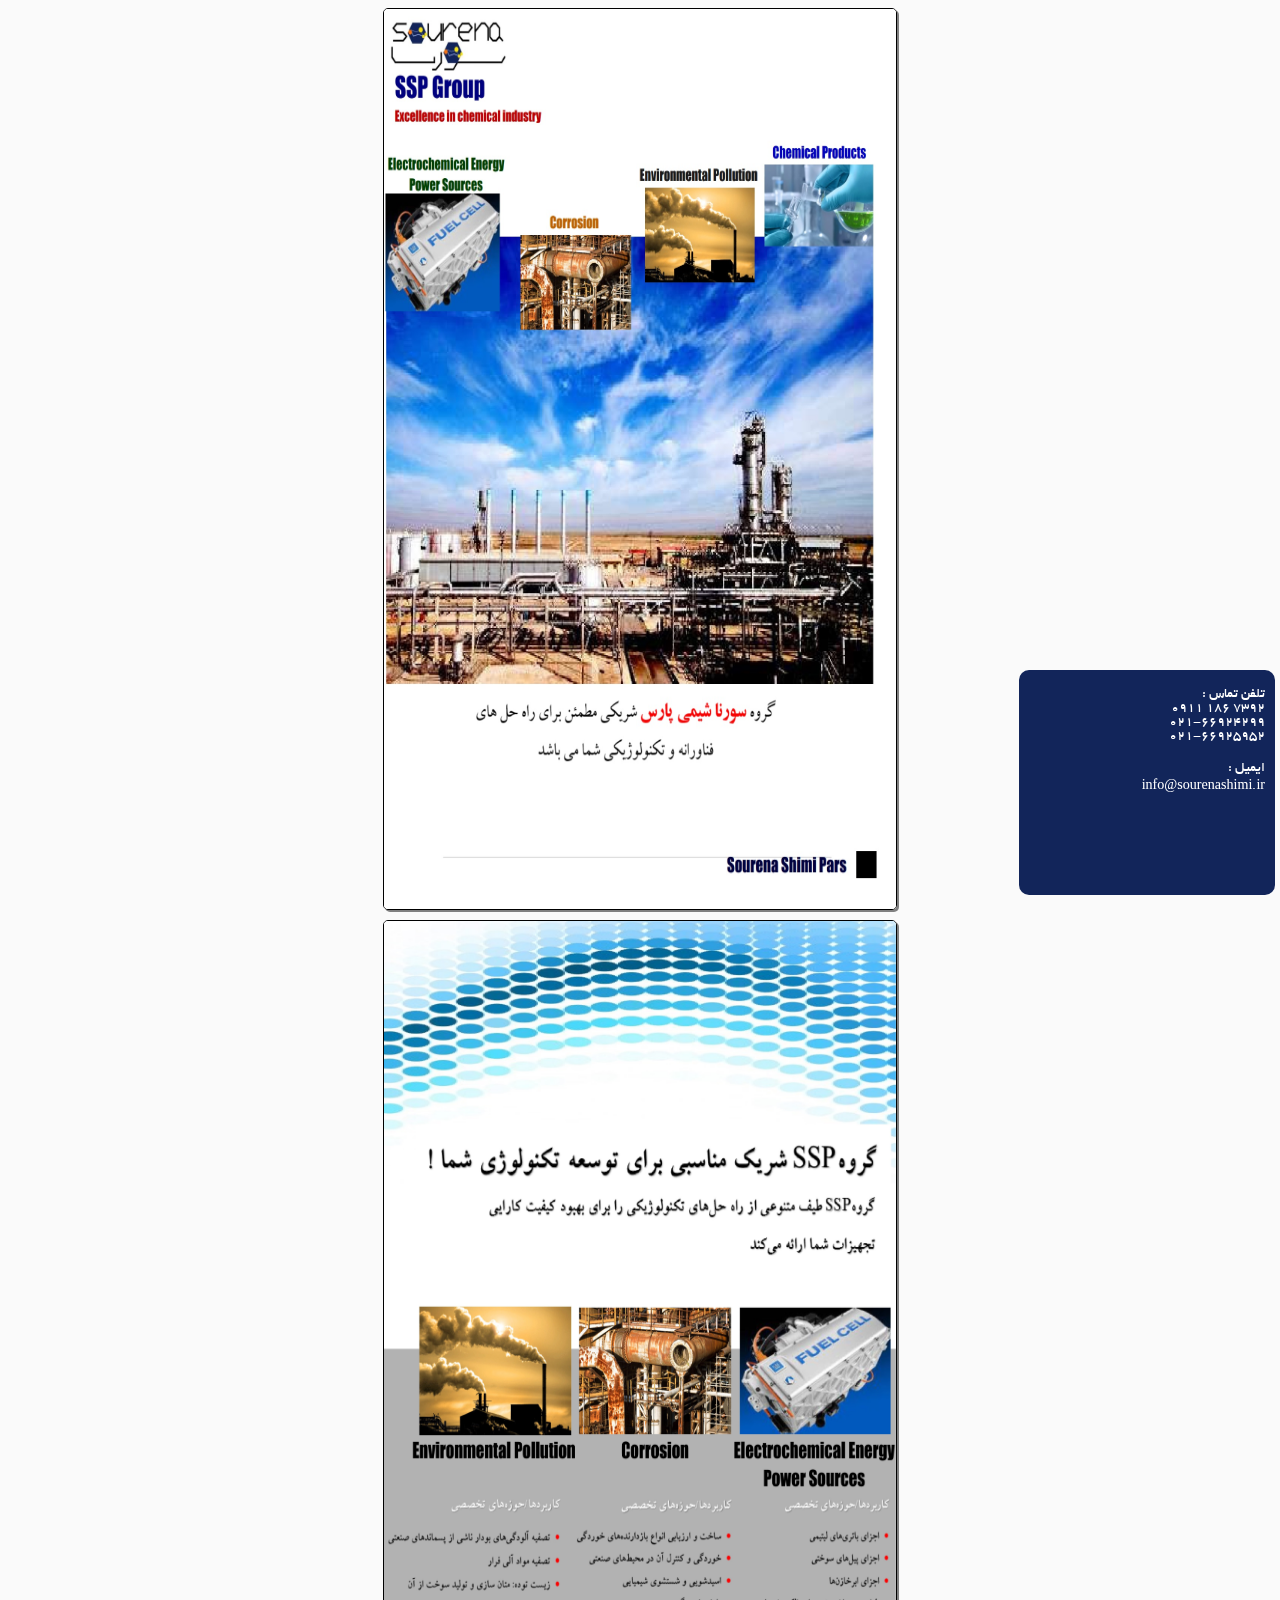
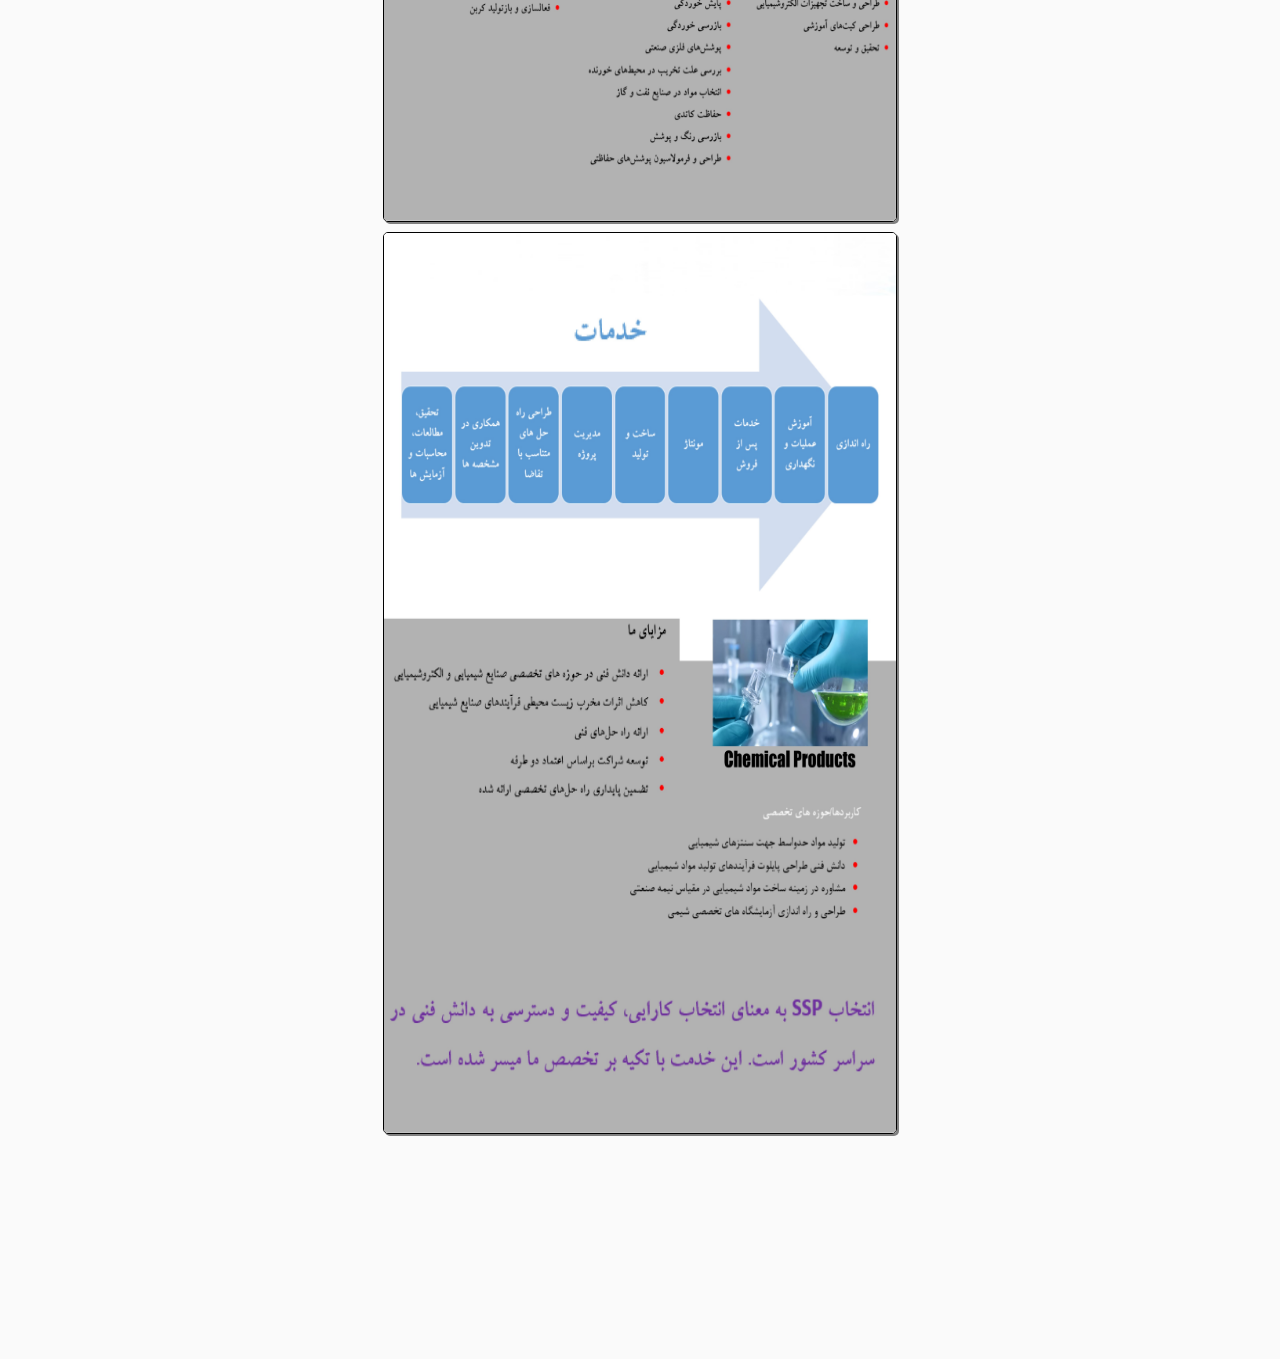
==== index.html @ 619bc740 "new phone number added" ====
<html>
    
    
    <head>
    
    
    <title>Sourenashimi</title>
    <link href="style.css" rel="stylesheet" type="text/css">
    </head>
    
    <body>
        <div class="part-1">
            <img src="part-1.jpg">
        </div>
        
        <div class="part-2">
            <img src="part-2.jpg">
        </div>
        
        <div class="part-3">
            <img src="part-3.jpg">
        </div>
        
        
        <div id="login-footer" class="abs">
            &nbsp;
        <p>: تلفن تماس </p>
        <p> 0911 186 7392</p>
        <p>021-66924299</p>
        <p>021-66925952</p>
            &nbsp;
        <p> : ایمیل</p>
        <p>info@sourenashimi.ir</p>
    </div>
    
    
    
    </body>






</html>
---- style.css ----
@font-face {
    font-family: "yekan";
    src:url("fonts/Yekan.eot?#") format("eot"),    
          url("fonts/Yekan.woff") format("woff"),
          url("fonts/Yekan.ttf") format("truetype"); 
}
body{
    margin: 0;
    background-color: #FAFAFA;
}
.part-1 img{
    height: 100%;
    border: 1px black solid;
    box-shadow: 2px 2px gray;
    width: 40%;
    border-radius: 5px;
}
.part-1,.part-2,.part-3{
    margin: auto;
    margin-top: 8px;
    text-align: center;
    animation: anim;
    animation-duration: 2s;
    animation-iteration-count: 1;
}

.part-2,.part-3{
    margin-top: 10px;
}

.part-2 img{
    height: 100%;
    border:1px black solid;
    box-shadow: 2px 2px gray;
    width: 40%;
    border-radius: 5px;
}
.part-3 img{
    height: 100%;
    border:1px black solid;
    box-shadow: 2px 2px gray;
    width: 40%;
    border-radius: 5px;
}

#login-footer p{
    margin:auto;
    font-family: "yekan";
    text-align: right;
    margin-right: 10px;
    font-size: 88%;
}
#login-footer{
    float: right;
    color: white;
    width: 20%;
    bottom: 5;
    right: 5;
    text-align: center;
    background-color: #12255A;
    position:sticky;
    margin: auto;
    height: 25%;
    border-radius: 10px;
}

@keyframes anim{
    0%{opacity: 0.2;}
    25%{opacity: 0.5;}
    50%{opacity: 0.7;}
    75%{opacity: 0.8;}
    100%{opacity: 1;}

} 
@media all and (max-width: 1024px) {
    .part-1 img{
    width: 90%;
}
    .part-3 img{
        width: 90%;
    }
    
    .part-2 img{
        
        width: 90%;
    }
    #login-footer{
        display: none;
    }
    
}
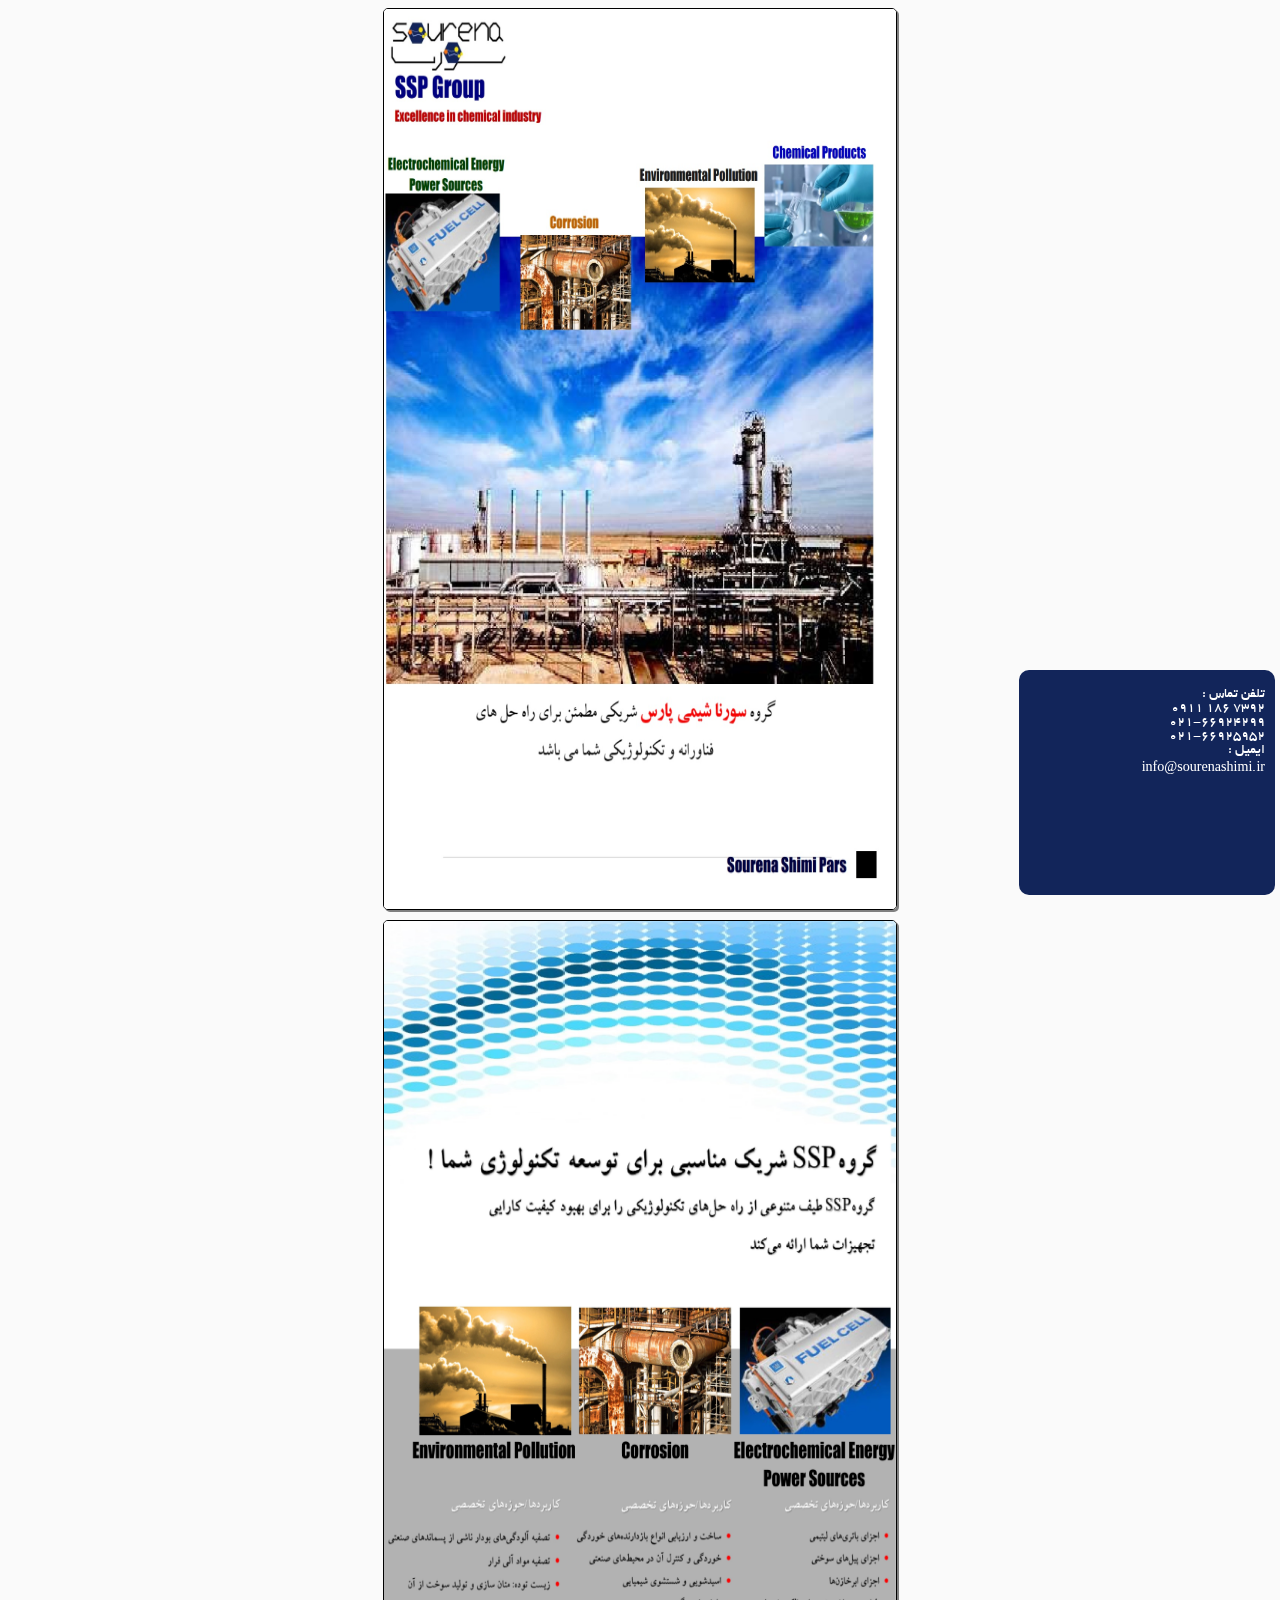
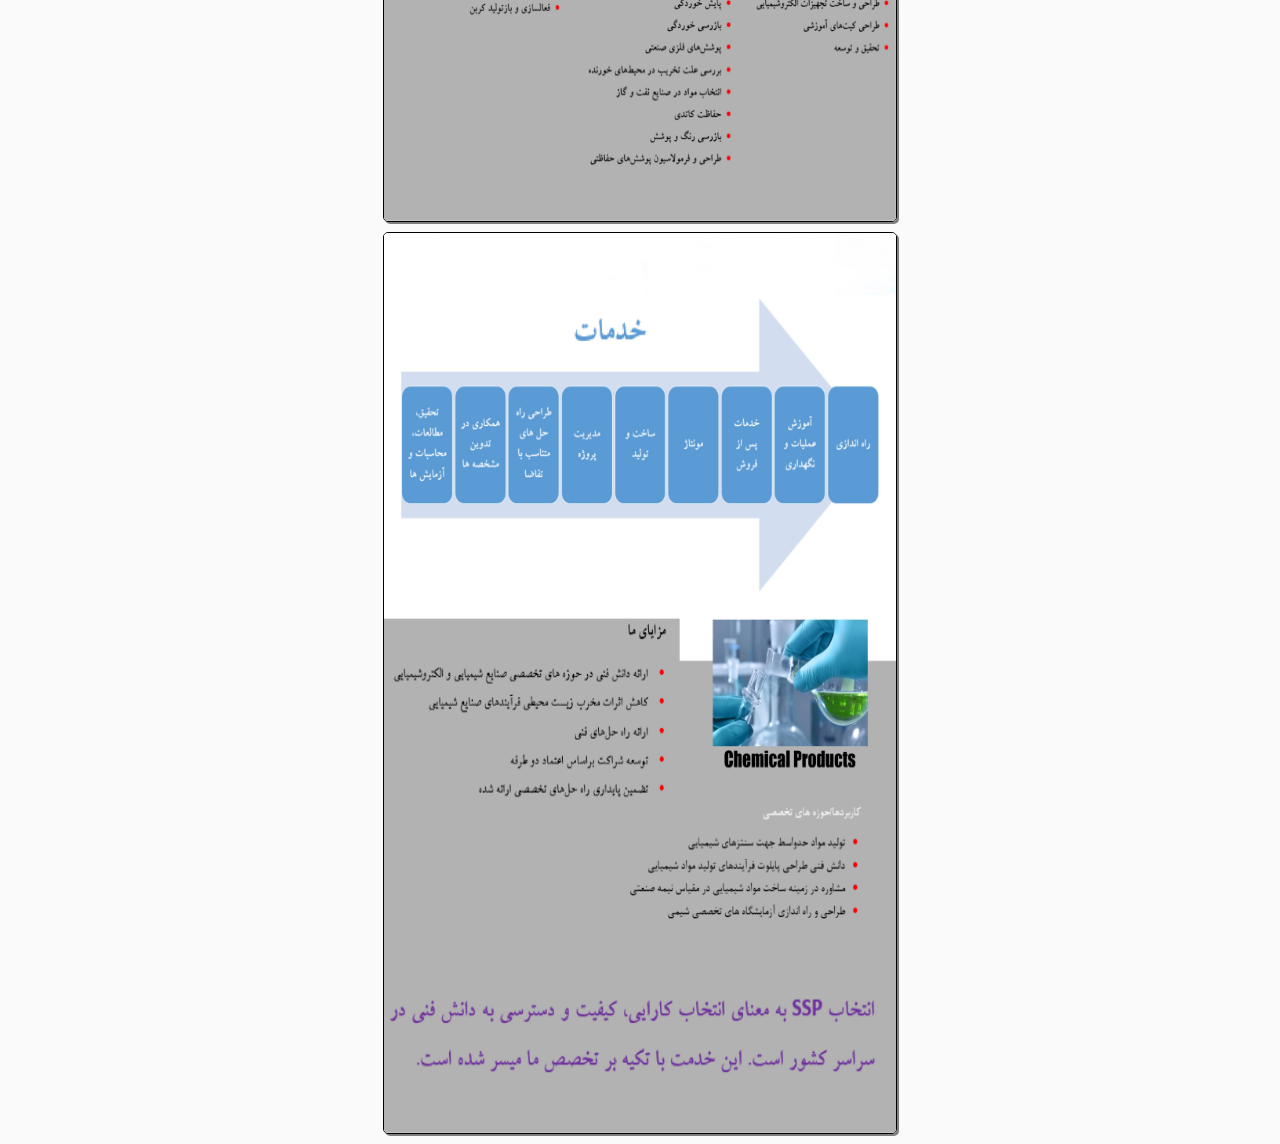
==== commit 0507cfe5: "minor edit" ====
--- a/index.html
+++ b/index.html
@@ -28,7 +28,6 @@
         <p> 0911 186 7392</p>
         <p>021-66924299</p>
         <p>021-66925952</p>
-            &nbsp;
         <p> : ایمیل</p>
         <p>info@sourenashimi.ir</p>
     </div>
--- a/style.css
+++ b/style.css
@@ -27,6 +27,7 @@
 
 .part-2,.part-3{
     margin-top: 10px;
+    margin-bottom: 10px;
 }
 
 .part-2 img{
@@ -59,7 +60,7 @@
     right: 5;
     text-align: center;
     background-color: #12255A;
-    position:sticky;
+    position:fixed;
     margin: auto;
     height: 25%;
     border-radius: 10px;
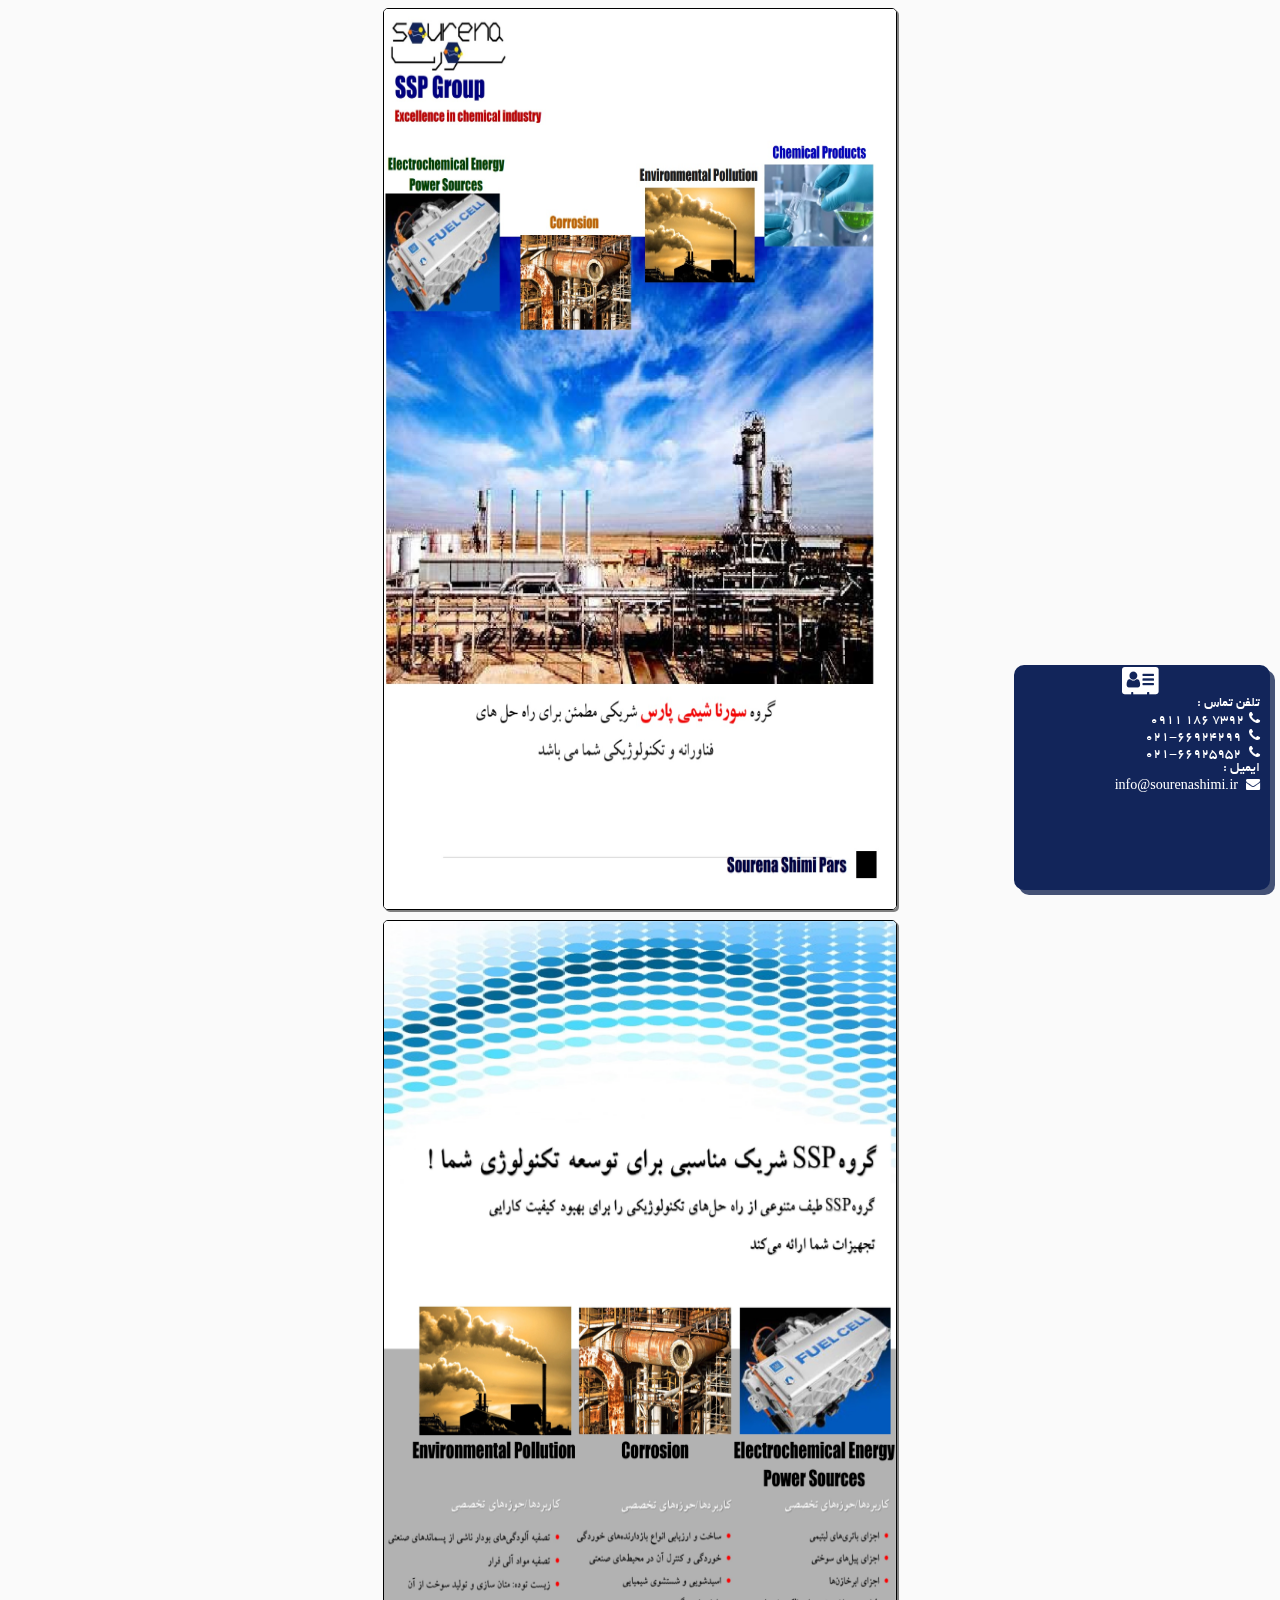
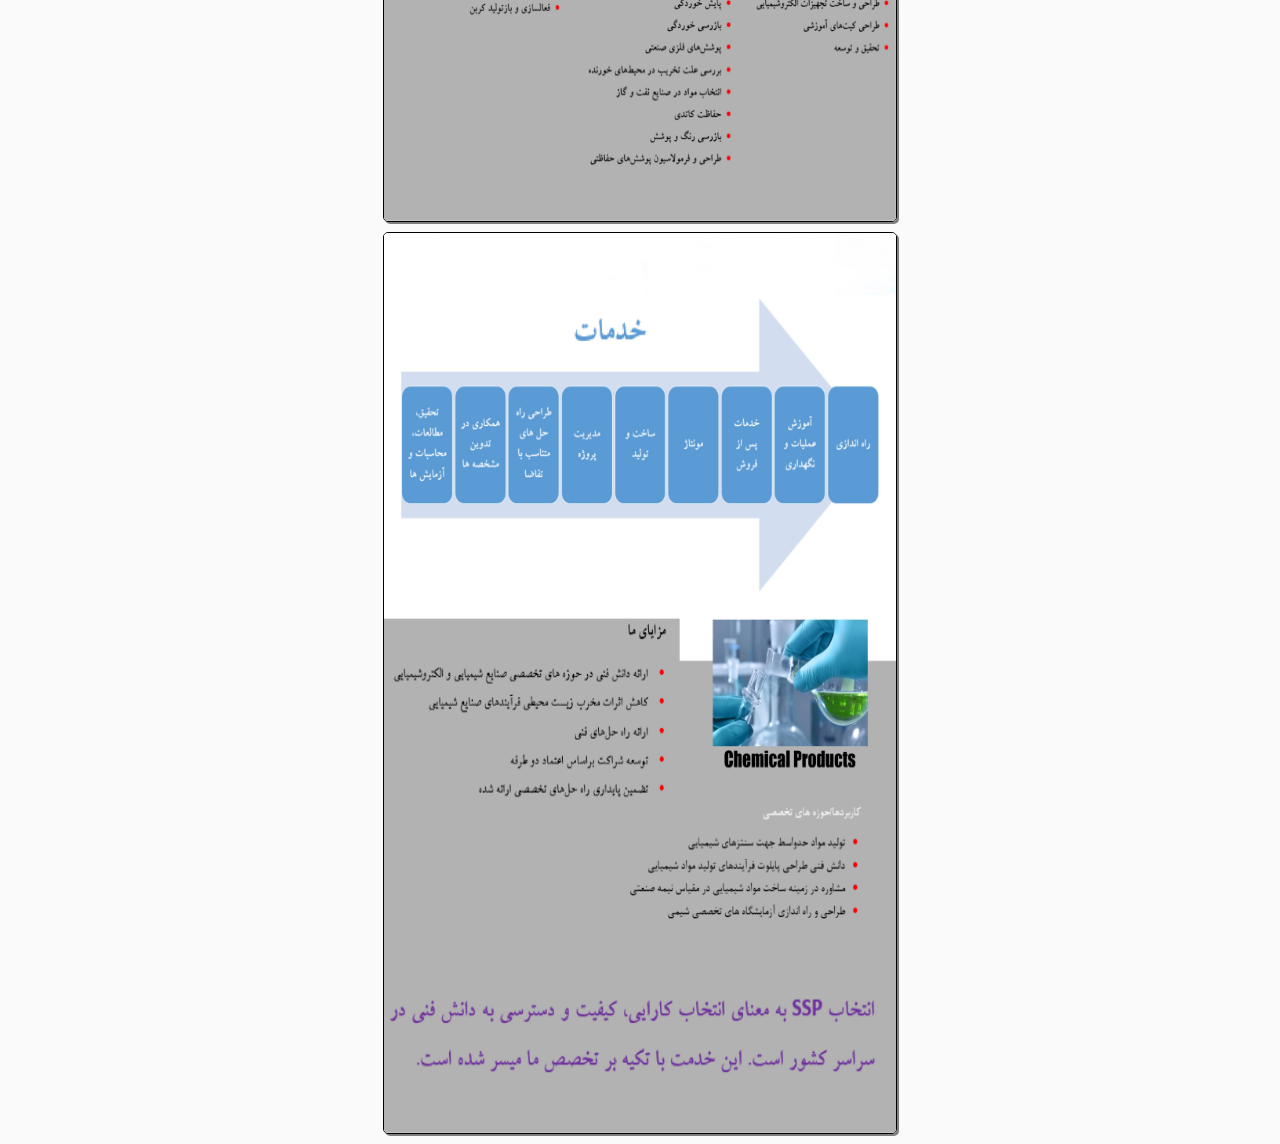
==== commit 13ecf21f: "awsome icons added" ====
--- a/index.html
+++ b/index.html
@@ -6,6 +6,7 @@
     
     <title>Sourenashimi</title>
     <link href="style.css" rel="stylesheet" type="text/css">
+    <link rel="stylesheet" href="awsome/css/font-awesome.min.css">
     </head>
     
     <body>
@@ -22,14 +23,15 @@
         </div>
         
         
-        <div id="login-footer" class="abs">
+        <div id="address-footer" class="abs">
+            <i class="fa fa-address-card fa-2x" aria-hidden="true"></i>
             &nbsp;
         <p>: تلفن تماس </p>
-        <p> 0911 186 7392</p>
-        <p>021-66924299</p>
-        <p>021-66925952</p>
+        <p> 0911 186 7392<i class="fa fa-phone" aria-hidden="true"></i> </p>
+        <p>021-66924299 <i class="fa fa-phone" aria-hidden="true"></i></p>
+        <p>021-66925952 <i class="fa fa-phone" aria-hidden="true"></i></p>
         <p> : ایمیل</p>
-        <p>info@sourenashimi.ir</p>
+        <p>info@sourenashimi.ir <i class="fa fa-envelope " aria-hidden="true" ></i></p>
     </div>
     
     
--- a/style.css
+++ b/style.css
@@ -45,25 +45,30 @@
     border-radius: 5px;
 }
 
-#login-footer p{
+#address-footer p{
     margin:auto;
     font-family: "yekan";
     text-align: right;
     margin-right: 10px;
     font-size: 88%;
 }
-#login-footer{
+#address-footer i{
+    text-align: right;
+    margin-left: 5px;
+}
+#address-footer{
     float: right;
     color: white;
     width: 20%;
-    bottom: 5;
-    right: 5;
+    bottom: 10;
+    right: 10;
     text-align: center;
     background-color: #12255A;
     position:fixed;
     margin: auto;
     height: 25%;
     border-radius: 10px;
+    box-shadow:5px 5px #445175;
 }
 
 @keyframes anim{
@@ -86,7 +91,11 @@
         
         width: 90%;
     }
-    #login-footer{
+    
+    .part-2,.part-1,.part-3{
+        height: 100%;
+    }
+    #address-footer{
         display: none;
     }
     
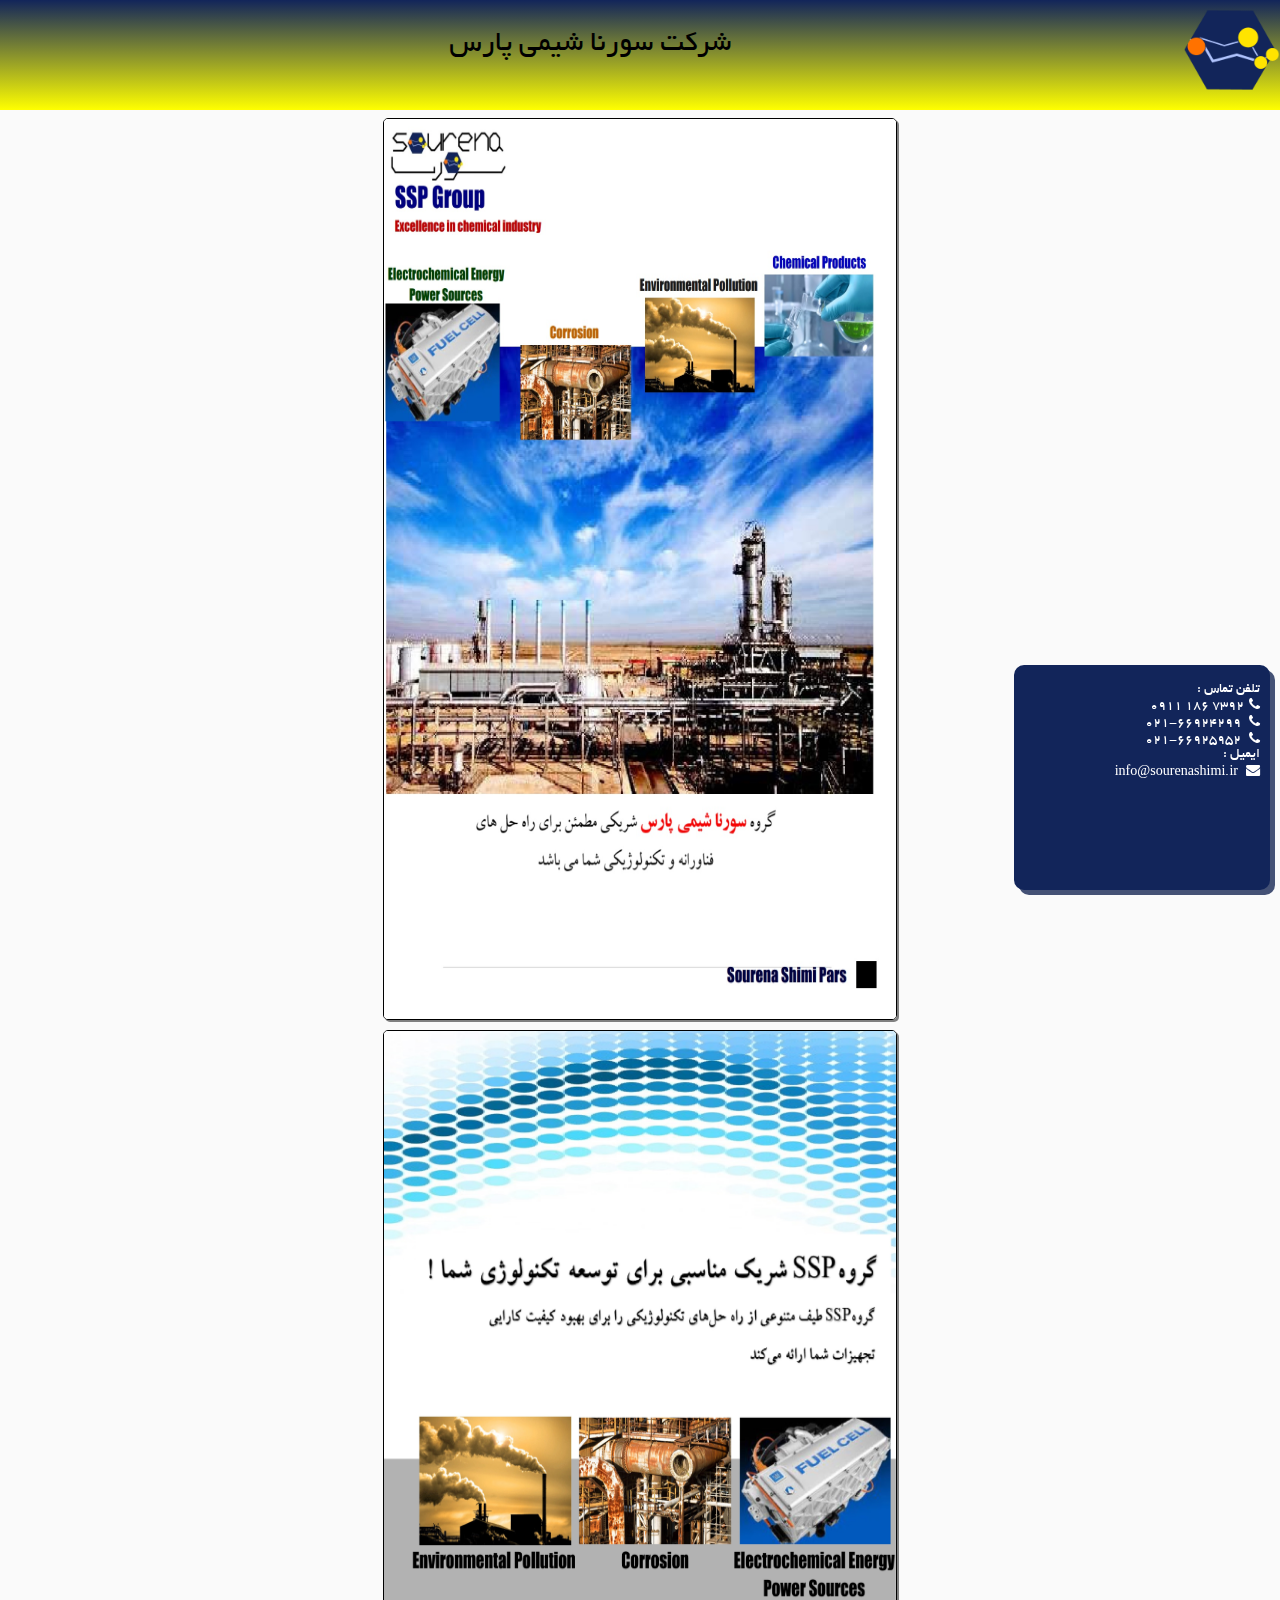
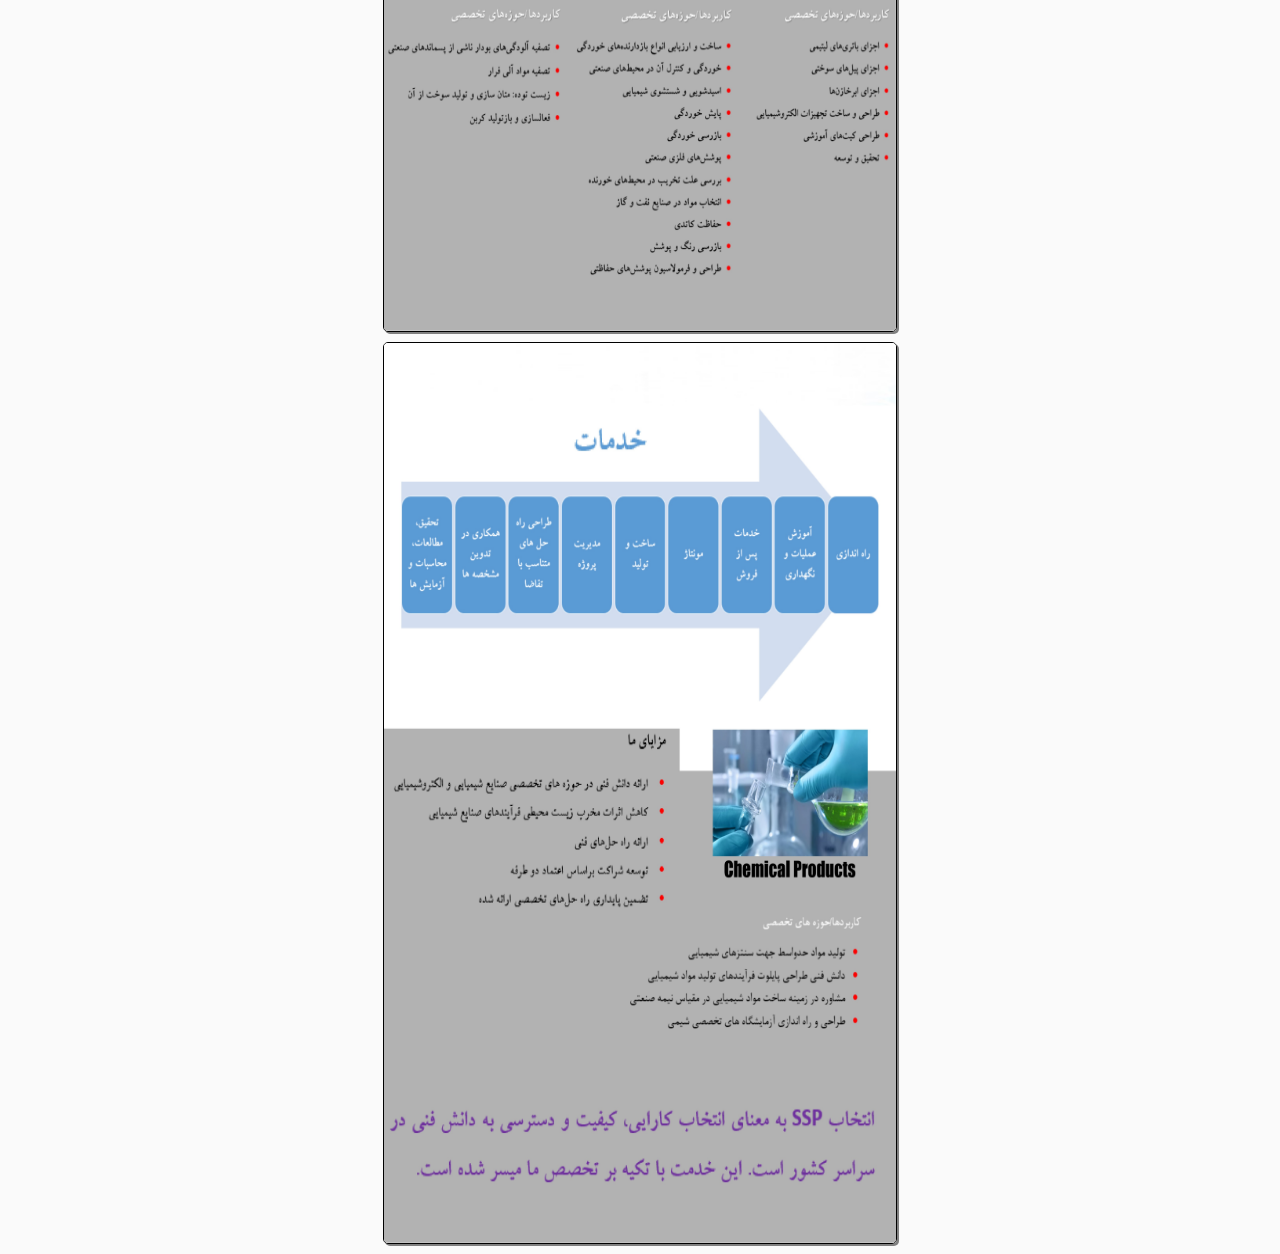
==== commit f431f447: "minor edit in site" ====
--- a/index.html
+++ b/index.html
@@ -2,29 +2,35 @@
     
     
     <head>
-    
-    
-    <title>Sourenashimi</title>
+    <meta name="description" content="SSP Group-شرکت سورنا شیمی پارس"/>
+    <meta property="og:title" content="SSP Group" />
+    <meta property="og:site_name" content="www.sourenashimi.ir"/>
+    <meta property="og:description" content="SSP Group-شرکت سورنا شیمی پارس" />
+    <meta property="og:image" content="http://www.sourenashimi.ir/images/ssp8.png" />
+    <title>شرکت سورنا شیمی پارس</title>
     <link href="style.css" rel="stylesheet" type="text/css">
     <link rel="stylesheet" href="awsome/css/font-awesome.min.css">
     </head>
     
     <body>
+        <div class="header">
+            <img src="images/ssp8.png">
+            <p>شرکت سورنا شیمی پارس</p>
+        </div>
         <div class="part-1">
-            <img src="part-1.jpg">
+            <img src="images/part-1.jpg">
         </div>
         
         <div class="part-2">
-            <img src="part-2.jpg">
+            <img src="images/part-2.jpg">
         </div>
         
         <div class="part-3">
-            <img src="part-3.jpg">
+            <img src="images/part-3.jpg">
         </div>
         
         
         <div id="address-footer" class="abs">
-            <i class="fa fa-address-card fa-2x" aria-hidden="true"></i>
             &nbsp;
         <p>: تلفن تماس </p>
         <p> 0911 186 7392<i class="fa fa-phone" aria-hidden="true"></i> </p>
--- a/style.css
+++ b/style.css
@@ -8,6 +8,31 @@
 body{
     margin: 0;
     background-color: #FAFAFA;
+}
+
+.header img{
+    height: 100px;
+    width: 100px;
+    float: right;
+    
+}
+.header{
+    width: 100%;
+    height: 110px;
+    background:linear-gradient(#12255A,yellow);
+    animation: anim;
+    animation-duration: 2.5s;
+    animation-iteration-count: 1;
+}
+
+.header p{
+    font-family: "yekan";
+    font-size: 30px;
+    text-align: center;
+    margin:auto;
+    padding: auto;
+    vertical-align: middle;
+    padding-top: 30px;
 }
 .part-1 img{
     height: 100%;
@@ -21,7 +46,7 @@
     margin-top: 8px;
     text-align: center;
     animation: anim;
-    animation-duration: 2s;
+    animation-duration: 2.5s;
     animation-iteration-count: 1;
 }
 
@@ -81,22 +106,27 @@
 } 
 @media all and (max-width: 1024px) {
     .part-1 img{
-    width: 90%;
+    width: 100%;
 }
     .part-3 img{
-        width: 90%;
+        width: 100%;
     }
     
     .part-2 img{
         
-        width: 90%;
+        width: 100%;
     }
     
     .part-2,.part-1,.part-3{
         height: 100%;
     }
     #address-footer{
-        display: none;
+        float: none;
+        width: 100%;
+        position: static;
     }
+    #address-footer p{
+    font-size: 100%;
+}
     
 }
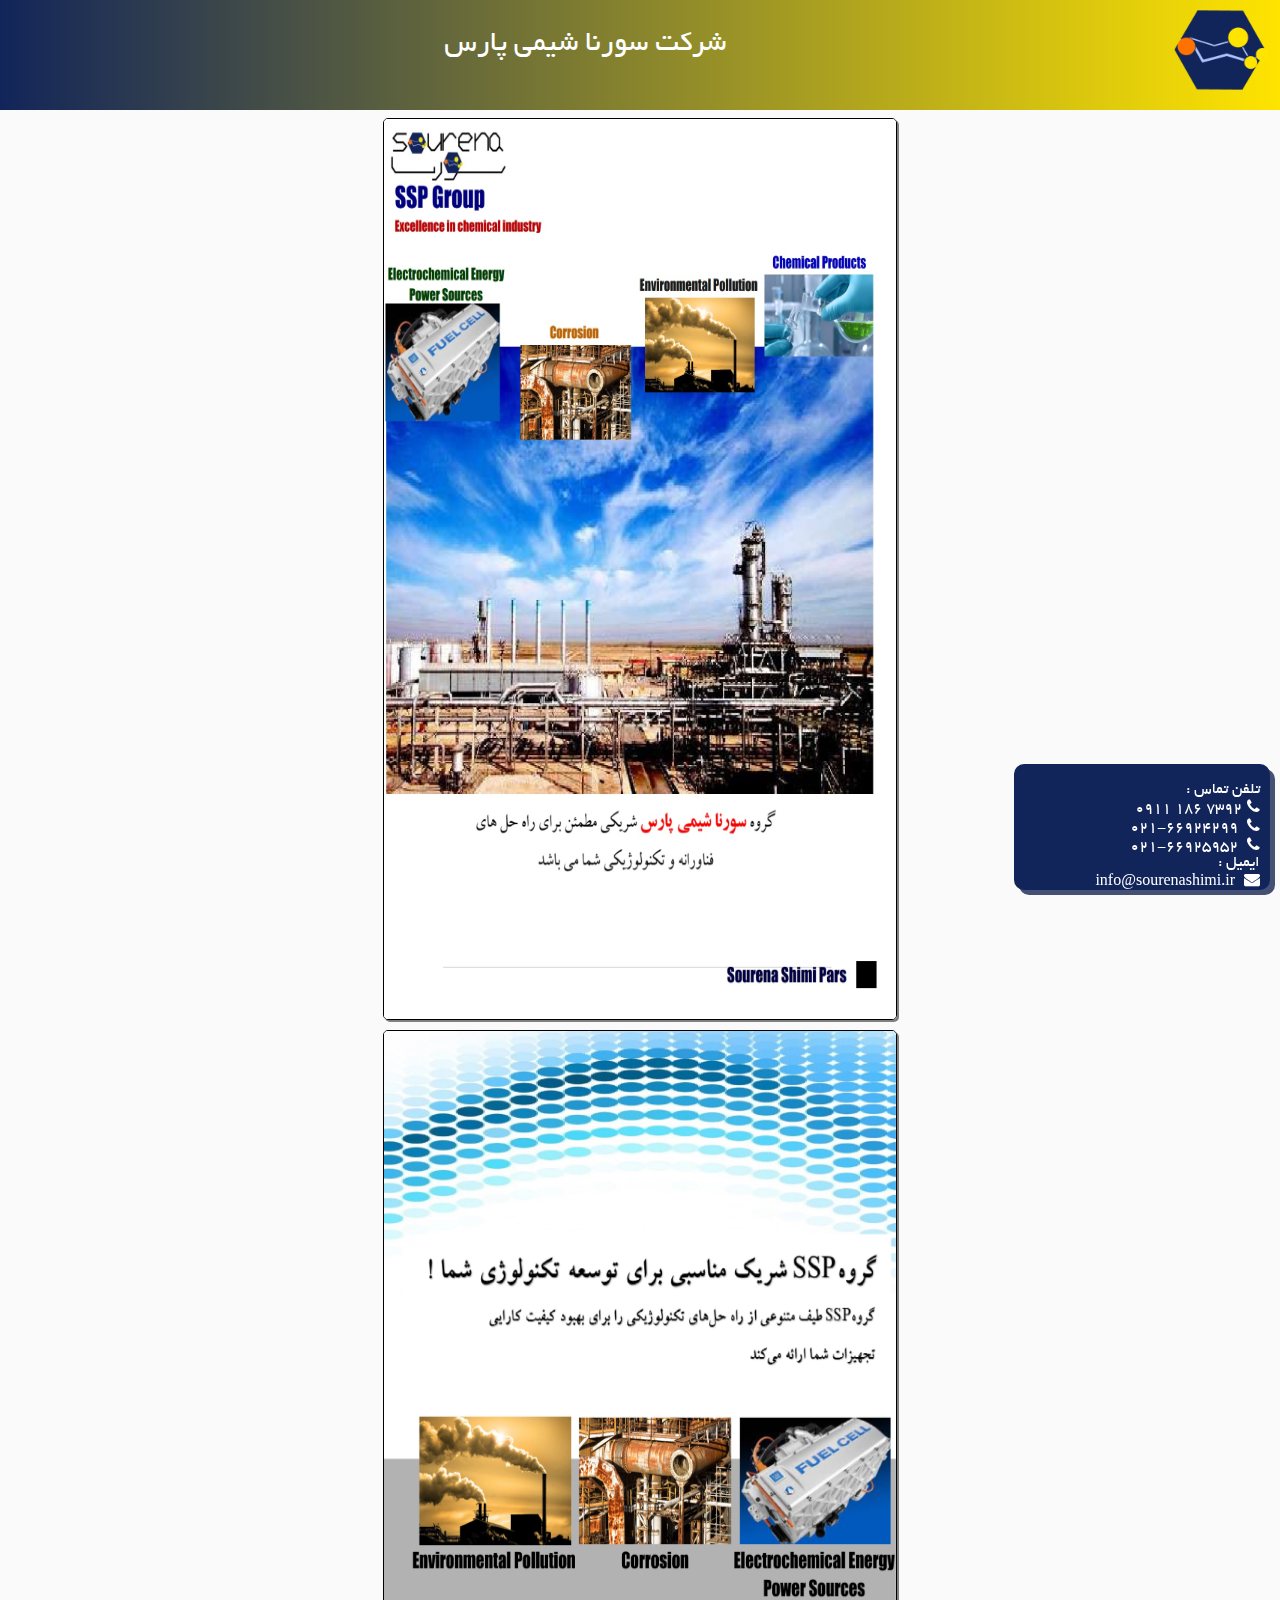
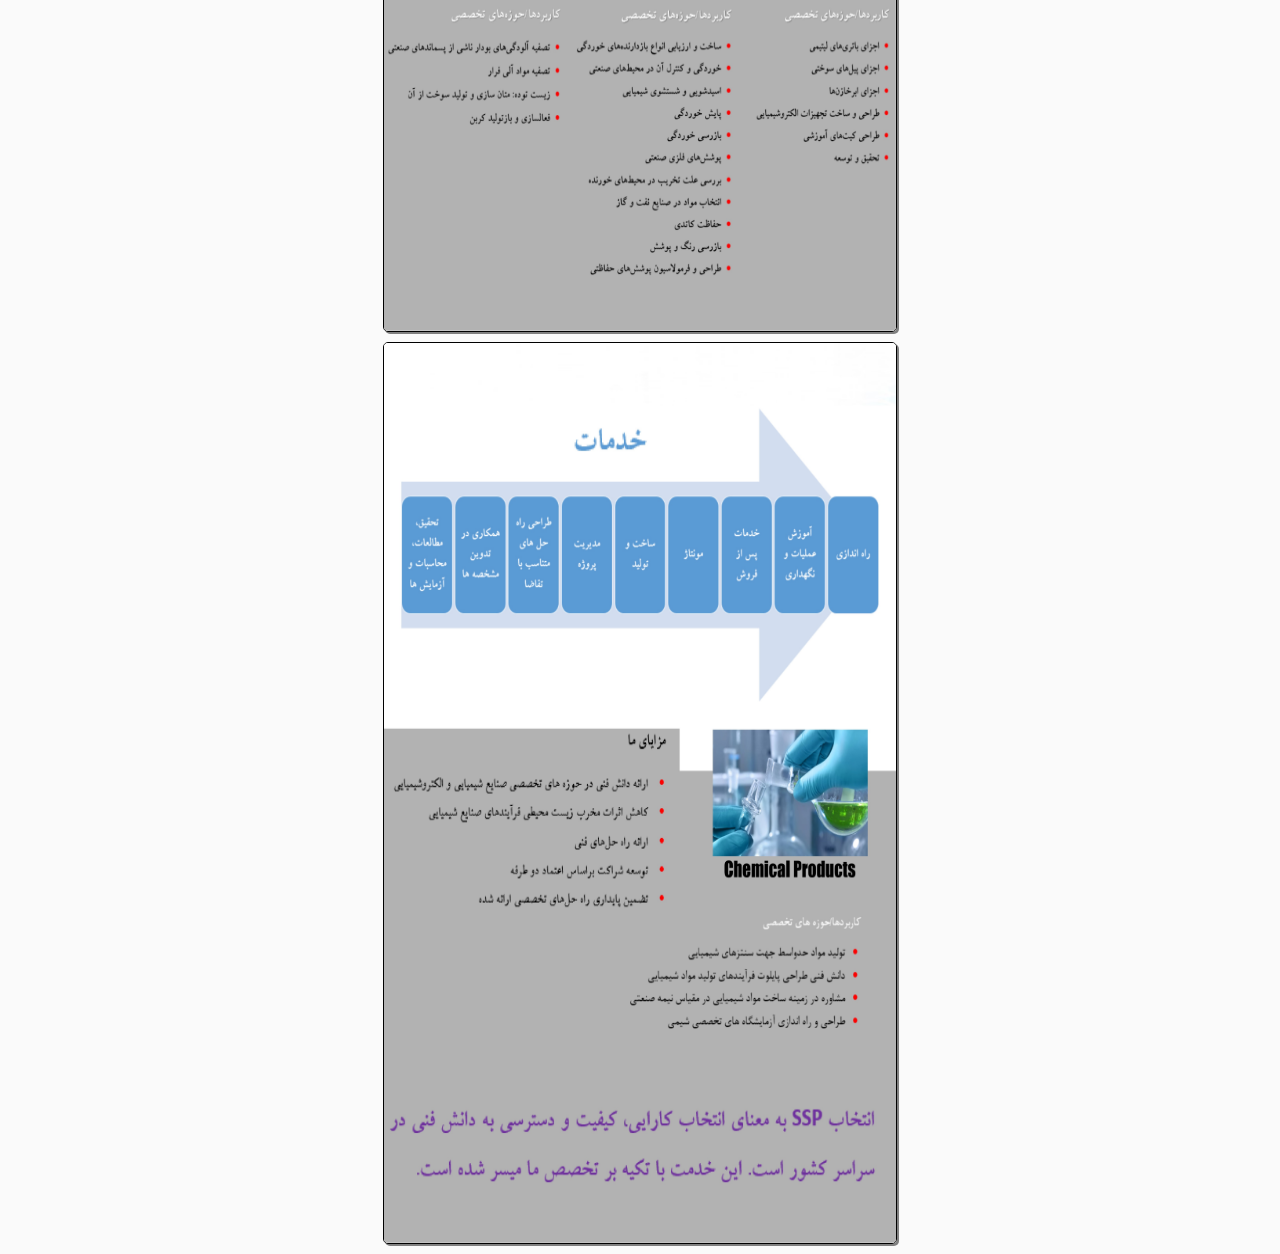
==== commit 2b4d6238: "fix : minor edit in font-size" ====
--- a/index.html
+++ b/index.html
@@ -18,15 +18,15 @@
             <p>شرکت سورنا شیمی پارس</p>
         </div>
         <div class="part-1">
-            <img src="images/part-1.jpg">
+            <img src="images/part-1.jpg" alt="شرکت سورنا شیمی پارس">
         </div>
         
         <div class="part-2">
-            <img src="images/part-2.jpg">
+            <img src="images/part-2.jpg" alt="شرکت سورنا شیمی پارس">
         </div>
         
         <div class="part-3">
-            <img src="images/part-3.jpg">
+            <img src="images/part-3.jpg" alt="شرکت سورنا شیمی پارس">
         </div>
         
         
--- a/style.css
+++ b/style.css
@@ -14,14 +14,15 @@
     height: 100px;
     width: 100px;
     float: right;
+    margin-right: 10px;
     
 }
 .header{
     width: 100%;
     height: 110px;
-    background:linear-gradient(#12255A,yellow);
+    background:linear-gradient(90deg,#12255A,#FFE400);
     animation: anim;
-    animation-duration: 2.5s;
+    animation-duration: 2s;
     animation-iteration-count: 1;
 }
 
@@ -33,6 +34,7 @@
     padding: auto;
     vertical-align: middle;
     padding-top: 30px;
+    color: white;
 }
 .part-1 img{
     height: 100%;
@@ -75,7 +77,7 @@
     font-family: "yekan";
     text-align: right;
     margin-right: 10px;
-    font-size: 88%;
+    font-size: 100%;
 }
 #address-footer i{
     text-align: right;
@@ -91,7 +93,7 @@
     background-color: #12255A;
     position:fixed;
     margin: auto;
-    height: 25%;
+    height: auto;
     border-radius: 10px;
     box-shadow:5px 5px #445175;
 }
@@ -105,6 +107,19 @@
 
 } 
 @media all and (max-width: 1024px) {
+    .header{
+
+    height: auto;
+}
+    .header p{
+
+    font-size: 50px;
+        padding-bottom: 30px;
+
+}
+    .header img{
+        display: none;
+    }
     .part-1 img{
     width: 100%;
 }
@@ -123,10 +138,13 @@
     #address-footer{
         float: none;
         width: 100%;
+        height: auto;
         position: static;
+        border-bottom-left-radius: none;
+        border-bottom-right-radius: none;
     }
     #address-footer p{
-    font-size: 100%;
+    font-size: 30px;
 }
     
 }
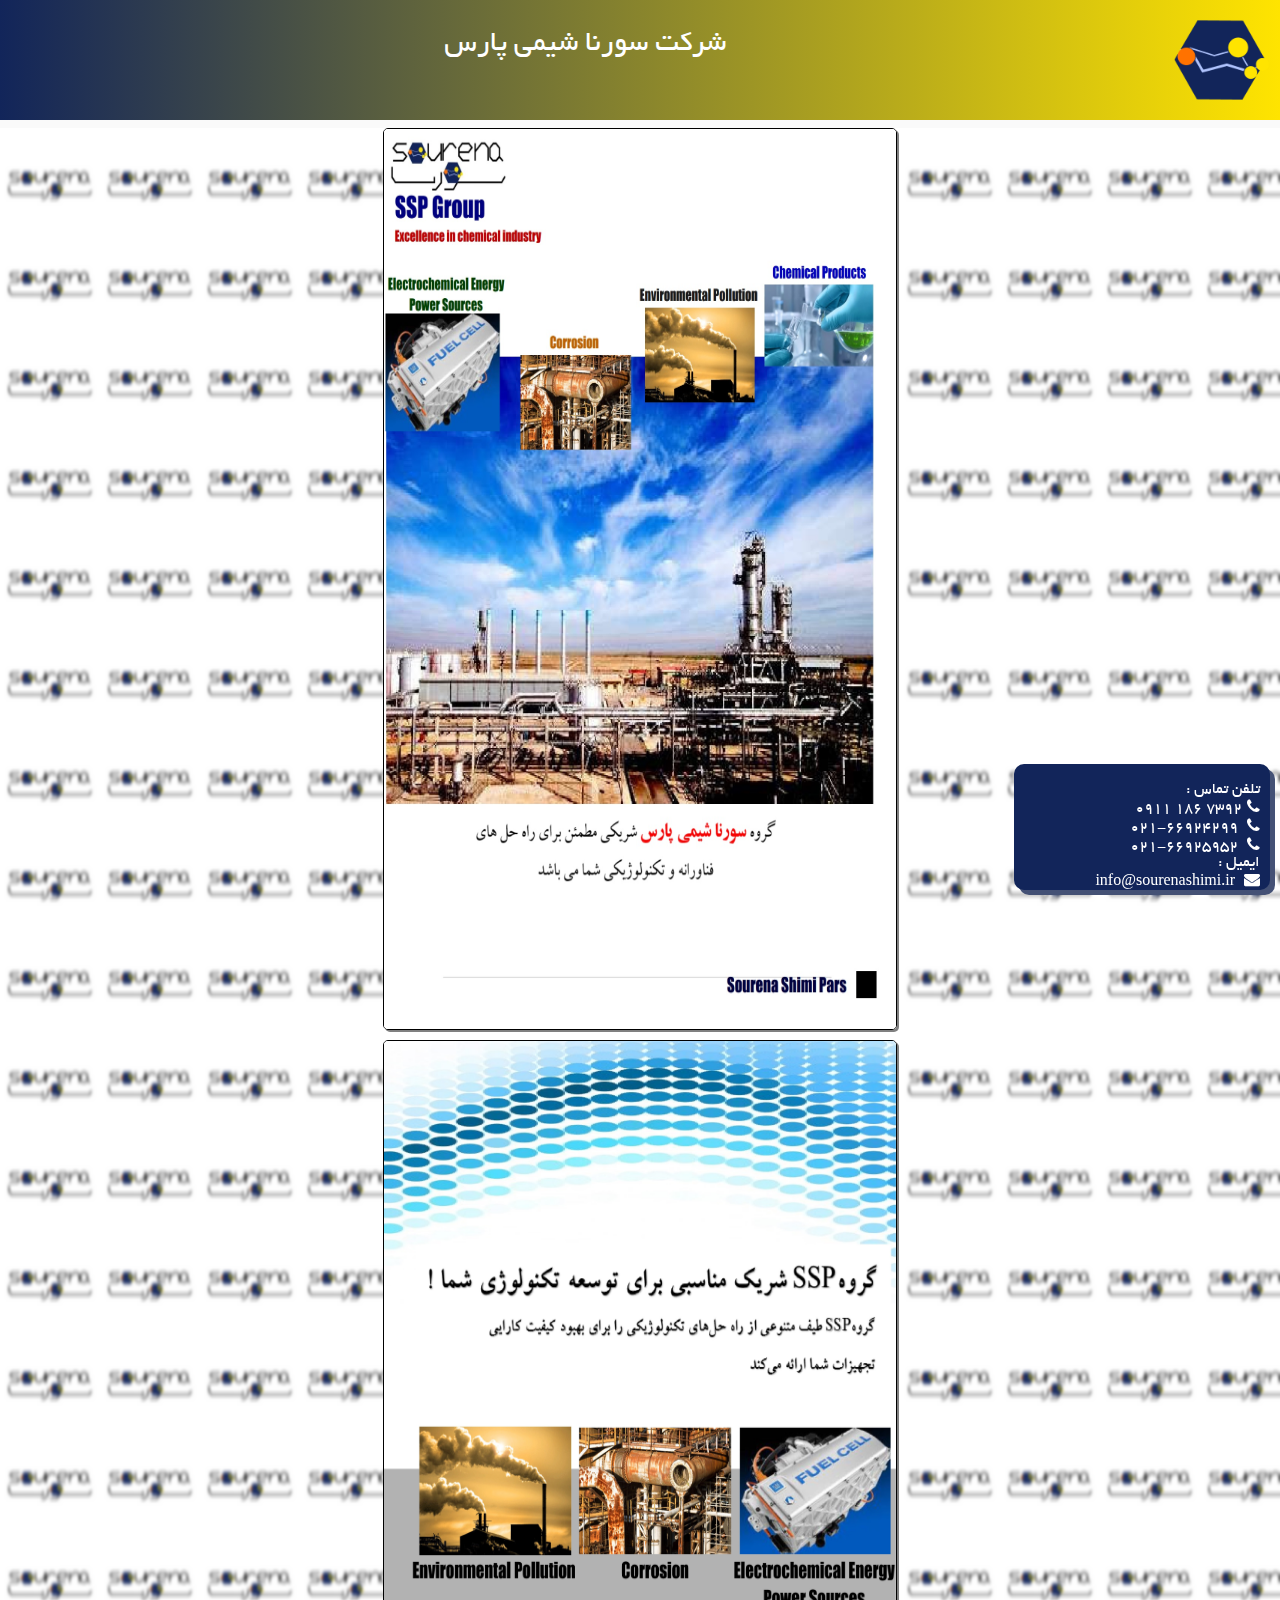
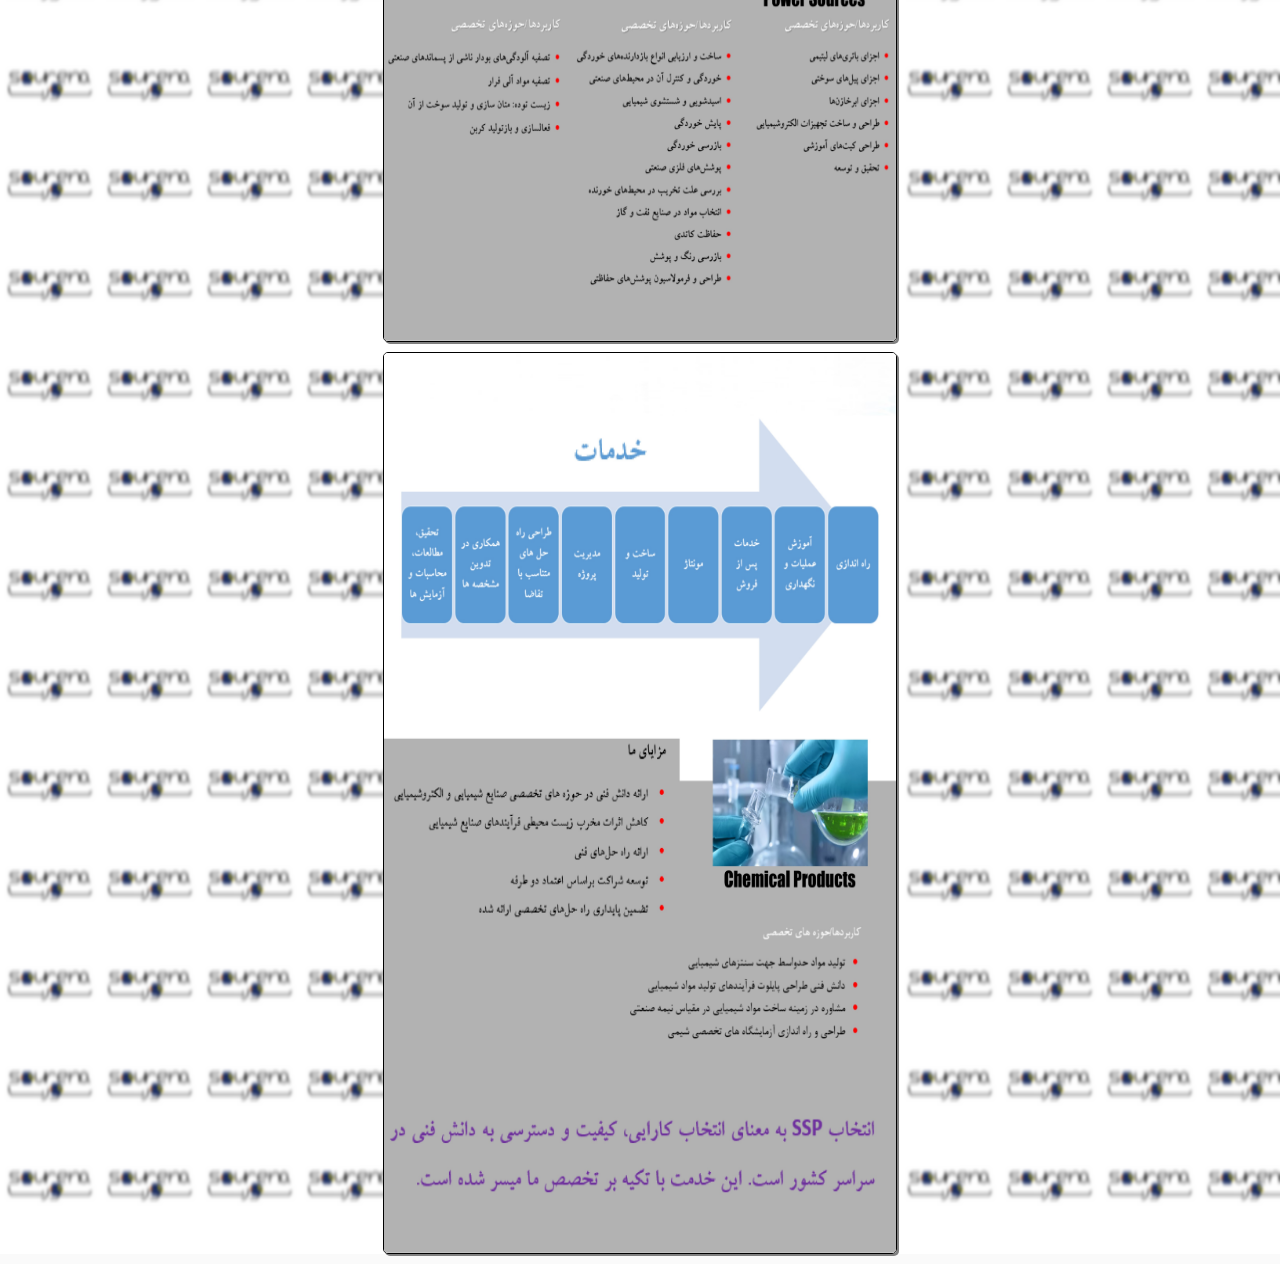
==== commit 8c31b6c8: "background changed" ====
--- a/index.html
+++ b/index.html
@@ -17,6 +17,7 @@
             <img src="images/ssp8.png">
             <p>شرکت سورنا شیمی پارس</p>
         </div>
+        <div class="body-part">
         <div class="part-1">
             <img src="images/part-1.jpg" alt="شرکت سورنا شیمی پارس">
         </div>
@@ -28,7 +29,7 @@
         <div class="part-3">
             <img src="images/part-3.jpg" alt="شرکت سورنا شیمی پارس">
         </div>
-        
+            </div>
         
         <div id="address-footer" class="abs">
             &nbsp;
--- a/style.css
+++ b/style.css
@@ -8,6 +8,11 @@
 body{
     margin: 0;
     background-color: #FAFAFA;
+
+}
+
+.body-part{
+    background-image: url(images/sspfinaler.png);
 }
 
 .header img{
@@ -15,16 +20,24 @@
     width: 100px;
     float: right;
     margin-right: 10px;
-    
+    animation-name: anim-arm;
+    animation-duration: 2s;
+    animation-iteration-count: 1;
+    margin-top: 10px;
+}
+
+.header img:hover{
+    opacity: 0.5;
 }
 .header{
     width: 100%;
-    height: 110px;
+    height: 120px;
     background:linear-gradient(90deg,#12255A,#FFE400);
     animation: anim;
     animation-duration: 2s;
     animation-iteration-count: 1;
 }
+
 
 .header p{
     font-family: "yekan";
@@ -47,9 +60,6 @@
     margin: auto;
     margin-top: 8px;
     text-align: center;
-    animation: anim;
-    animation-duration: 2.5s;
-    animation-iteration-count: 1;
 }
 
 .part-2,.part-3{
@@ -106,6 +116,15 @@
     100%{opacity: 1;}
 
 } 
+
+@keyframes anim-arm{
+    0%{transform:scale(1,1);}
+    25%{transform:rotate(90deg);}
+    50%{transform:rotate(180deg);}
+    75%{transform:rotate(270deg);}
+    100%{transform:rotate(360deg);}
+
+} 
 @media all and (max-width: 1024px) {
     .header{
 
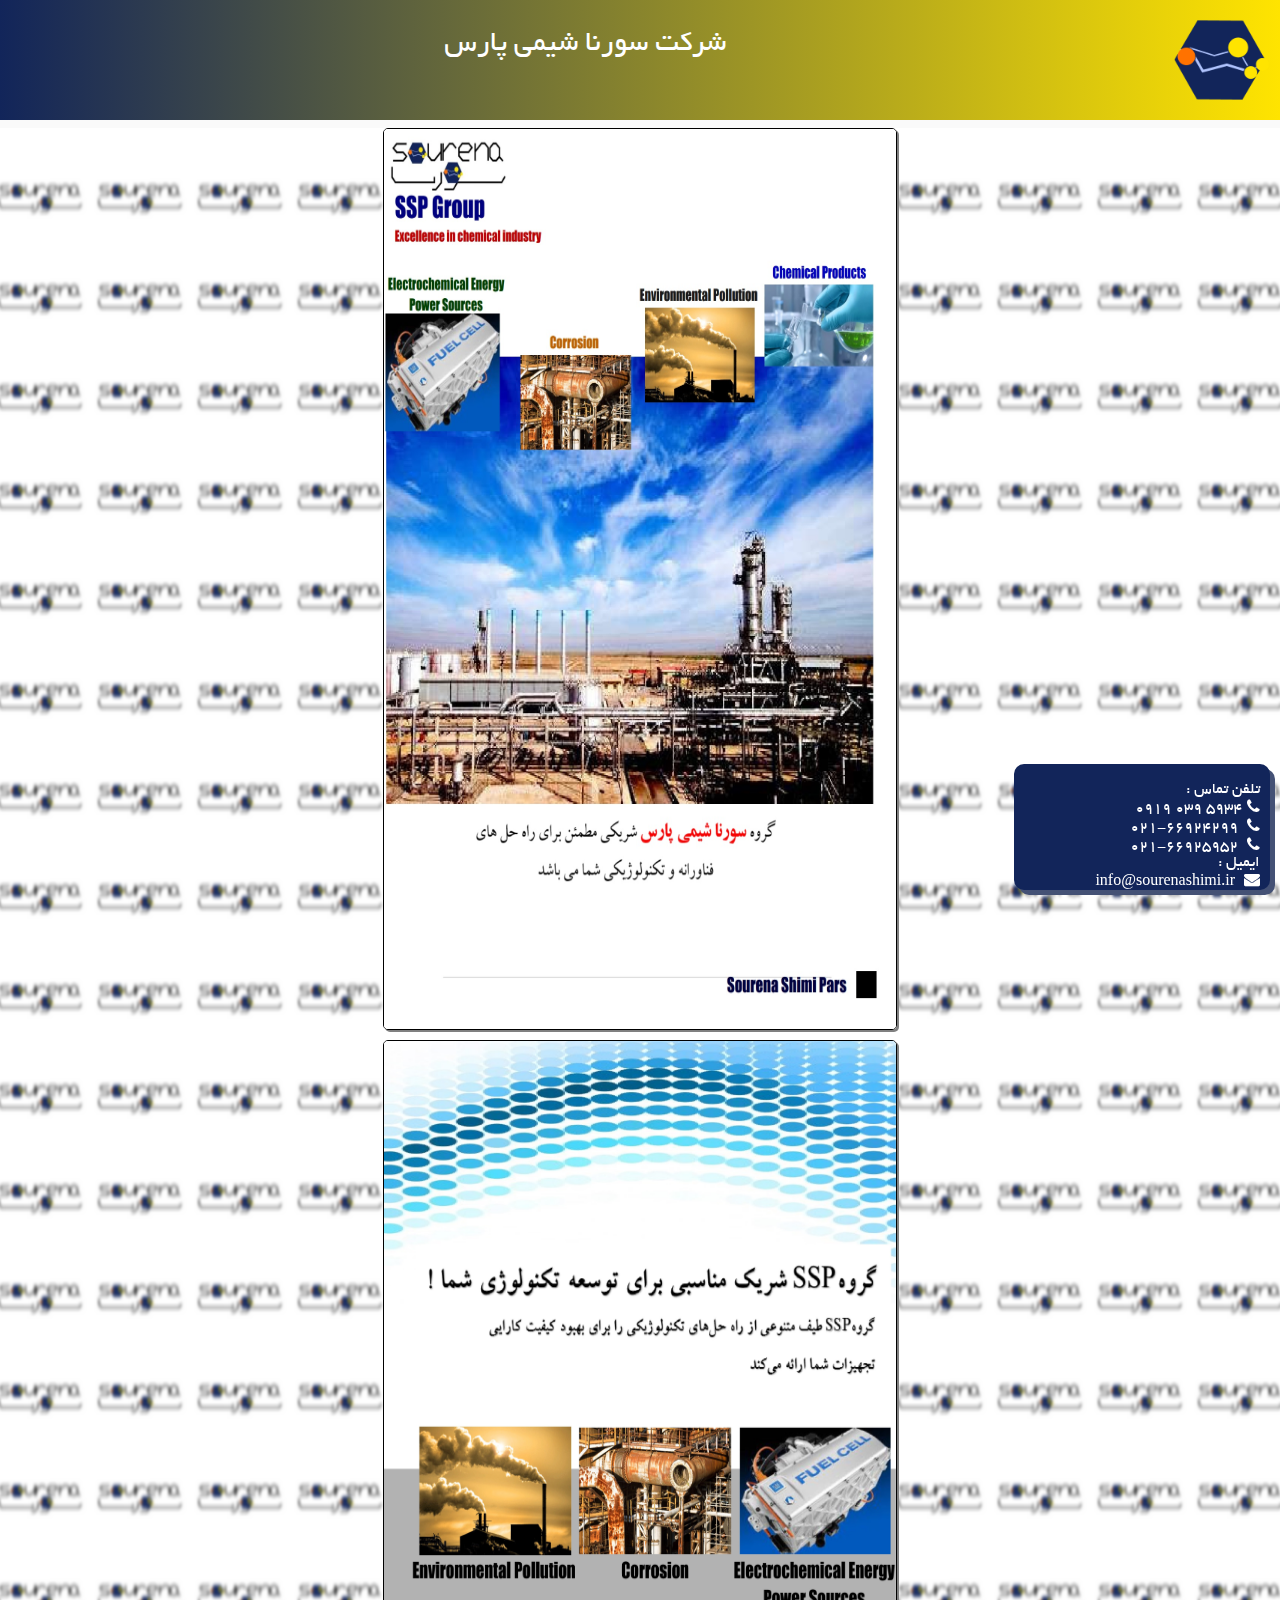
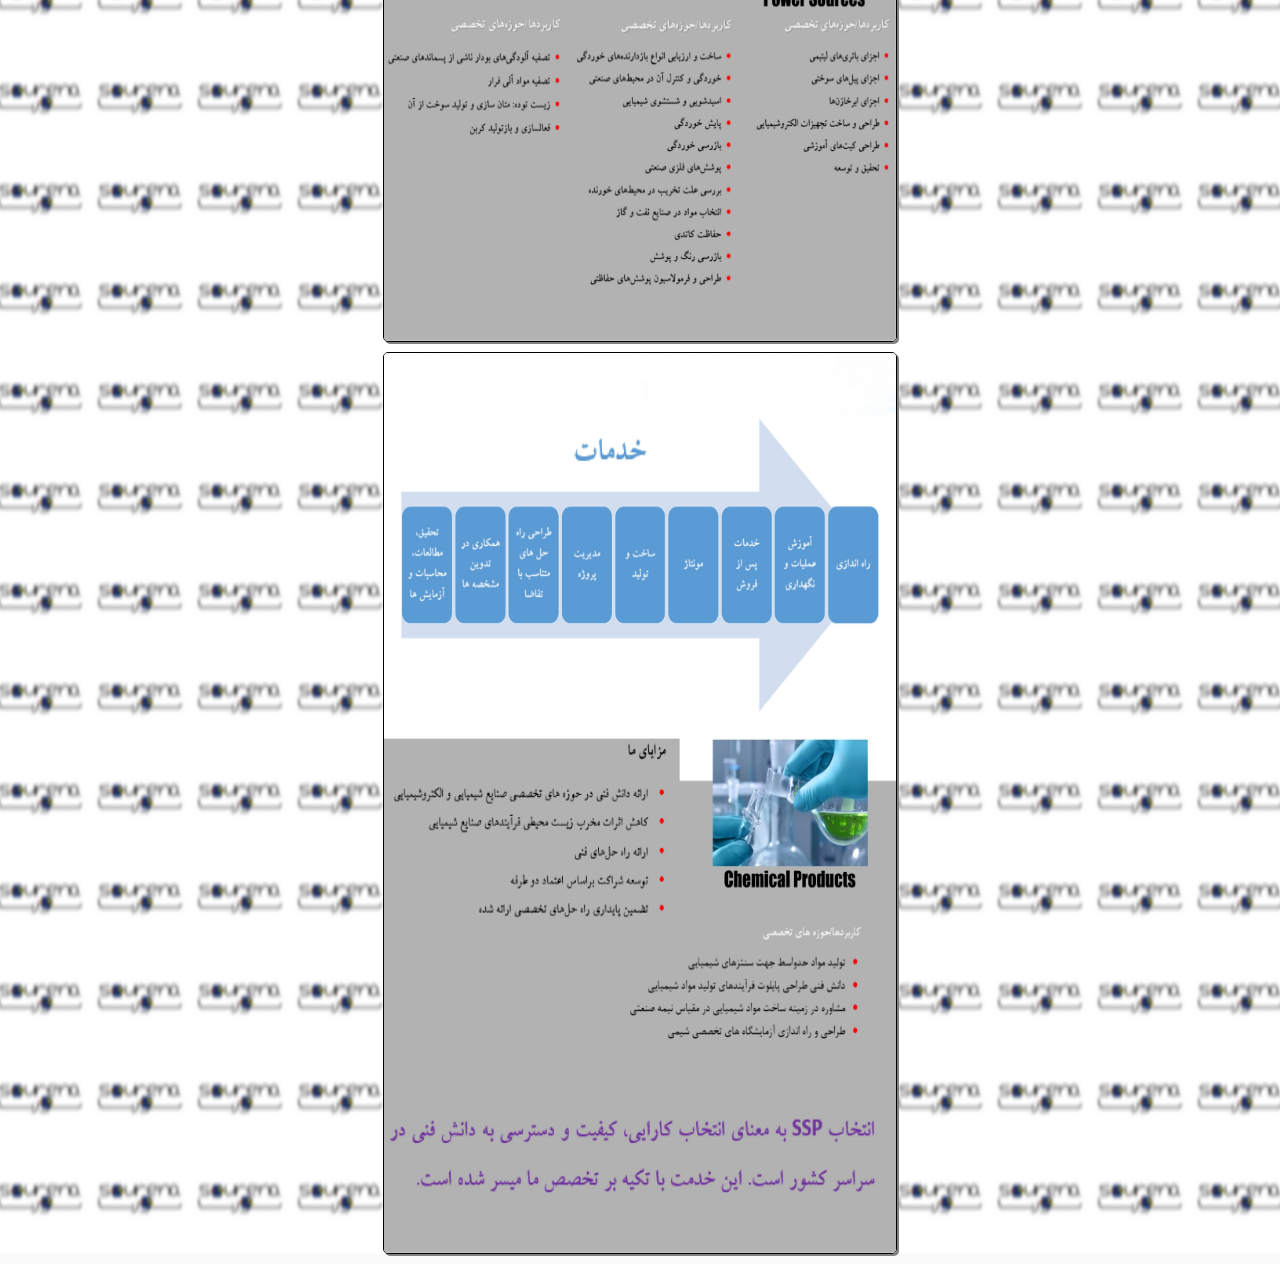
==== commit 87ad09b9: "minor edit" ====
--- a/index.html
+++ b/index.html
@@ -34,7 +34,7 @@
         <div id="address-footer" class="abs">
             &nbsp;
         <p>: تلفن تماس </p>
-        <p> 0911 186 7392<i class="fa fa-phone" aria-hidden="true"></i> </p>
+        <p> 0919 039 5934<i class="fa fa-phone" aria-hidden="true"></i> </p>
         <p>021-66924299 <i class="fa fa-phone" aria-hidden="true"></i></p>
         <p>021-66925952 <i class="fa fa-phone" aria-hidden="true"></i></p>
         <p> : ایمیل</p>
--- a/style.css
+++ b/style.css
@@ -13,6 +13,7 @@
 
 .body-part{
     background-image: url(images/sspfinaler.png);
+    background-position: center;
 }
 
 .header img{
@@ -165,5 +166,8 @@
     #address-footer p{
     font-size: 30px;
 }
+    .body-part{
+    background-image: none;
+}
     
 }
